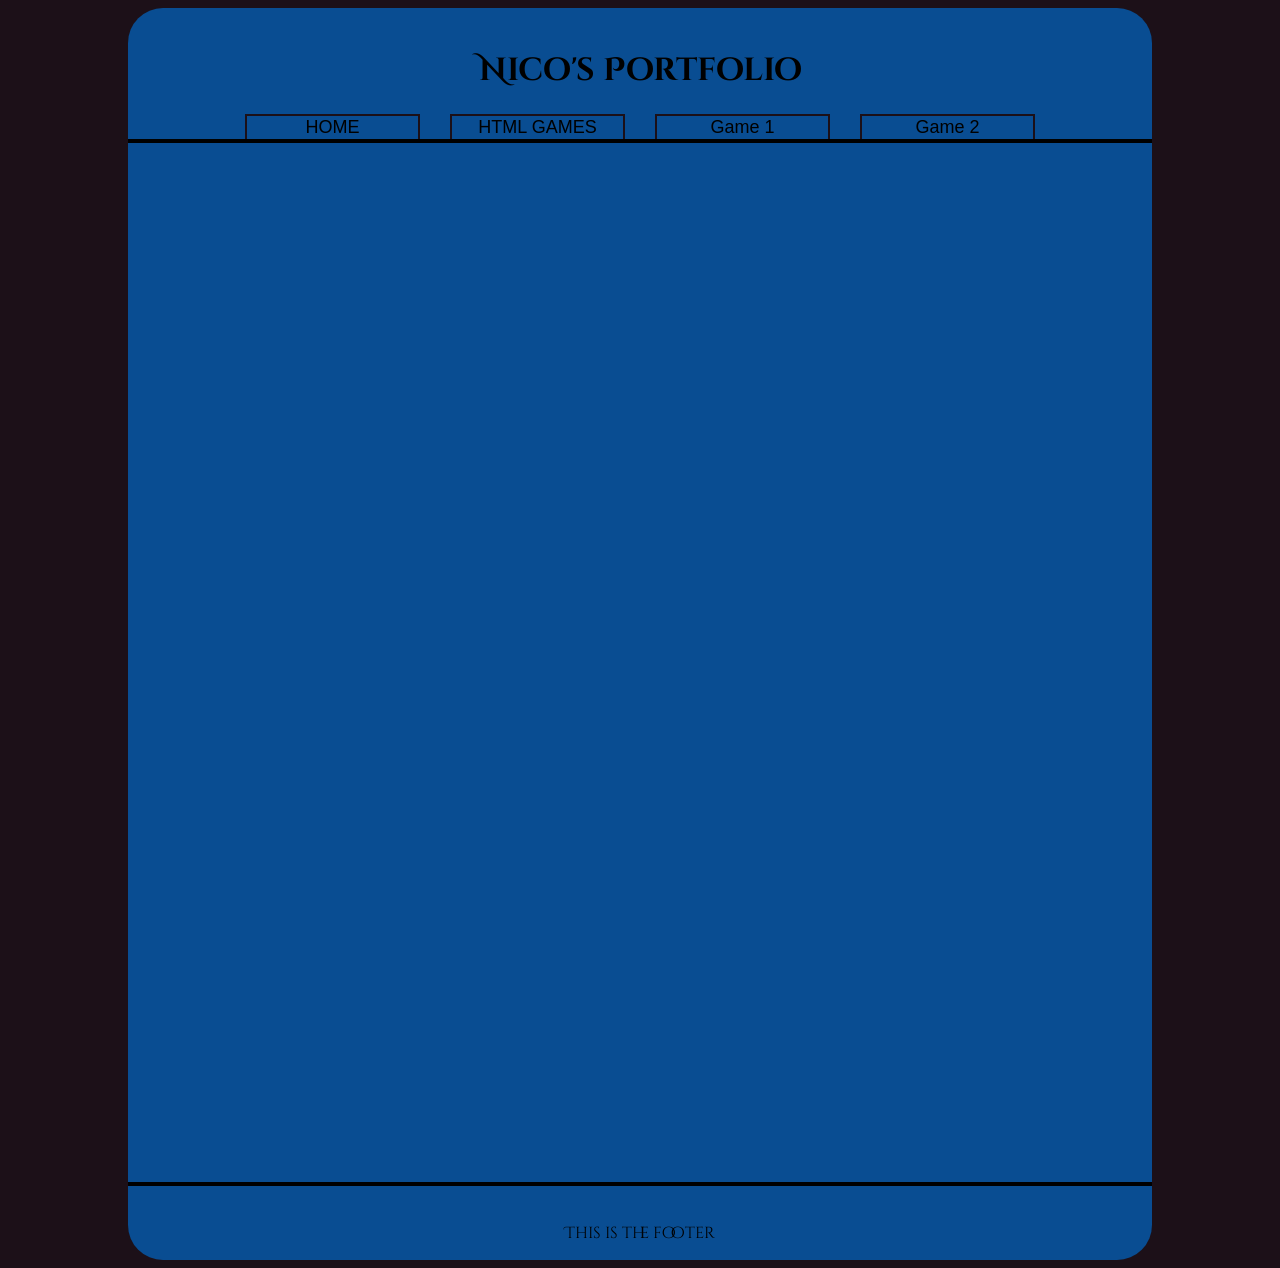
==== Game1.html @ 52111541 "Initial commit" ====
<!DOCTYPE html>
<html lang="en">
<head>
    <meta charset="UTF-8">
    <meta name="viewport" content="width=device-width, initial-scale=1.0">
    <title>Game1</title>
    <link rel="stylesheet" href="shared.css">
    <script type="module" src="CustomElements.js"></script>
    <link rel="preconnect" href="https://fonts.googleapis.com">
    <link rel="preconnect" href="https://fonts.gstatic.com" crossorigin>
    <link href="https://fonts.googleapis.com/css2?family=Cinzel+Decorative:wght@400;700;900&display=swap" rel="stylesheet">
</head>
<body>
    <my-header></my-header>

    <my-footer></my-footer>
</body>
</html>
---- shared.css ----
.cinzel-decorative-regular {
  font-family: "Cinzel Decorative", serif;
  font-weight: 400;
  font-style: normal;
}

html {
    background-color: #1c1018;
    display: flex;
    justify-content: center;
    font-family: "Cinzel Decorative";
}

/* button { */
    /* font-family: ""; */
/* } */

body {
    background-color: #094d92;
    width: 80%;
    min-height: 90vw;
    border-radius: 35px;
    display: flex;
    flex-direction: column;
    align-items: center;
    position: relative;
    padding-bottom: 100px;
    
}

my-header {
    display: contents;
}

my-footer {
    display: contents;
}

my-opener {
    display: contents;
}

header {
    border-bottom: black 4px solid;
    width: 100%;
    display: flex;
    flex-direction: column;
    align-items: center;
    justify-content: center;
    padding-top: 20px;
}

#navigationButtons {
    display: flex;
    flex-direction: row;
    align-items: center;
    gap: 30px;
}

#navigationButtons button {
    background: none;
    width: 175px;
    font-size: 18px;
    border: #1c1018 2px solid;
    border-bottom: none;
    transition: border-color 0.3s linear;
}

#navigationButtons button:hover {
    border-color: #50223f;
}

#contentButtons {
    display: flex;
    flex-direction: column;
    align-items: center;
    gap: 20px;
}

#opener {
    background-color: #50223f;
    position: fixed;
    top: 40%;
    left: 50%;
    transform: translate(-50%, -50%);
    width: 300px;
    height: 300px;
}

#opener form {
    display: flex;
    flex-direction: column;
    padding: 25px;
    row-gap: 15px;
    font-size: 40px;
}

#opener form label {
    display: flex;
    flex-direction: column;
}

#opener form input {
    font-size: 16px;
}

#contentButtons button {
    background: none;
    width: 175px;
    font-size: 18px;
    border: #1c1018 2px solid;
    transition: border-color 0.3s linear;
}

#contentButtons button:hover {
    border-color: #50223f;
}

footer {
    border-top: black 4px solid;
    width: 100%;
    display: flex;
    justify-content: center;
    padding-top: 20px;
    position: absolute;
    bottom: 0px;
    
}
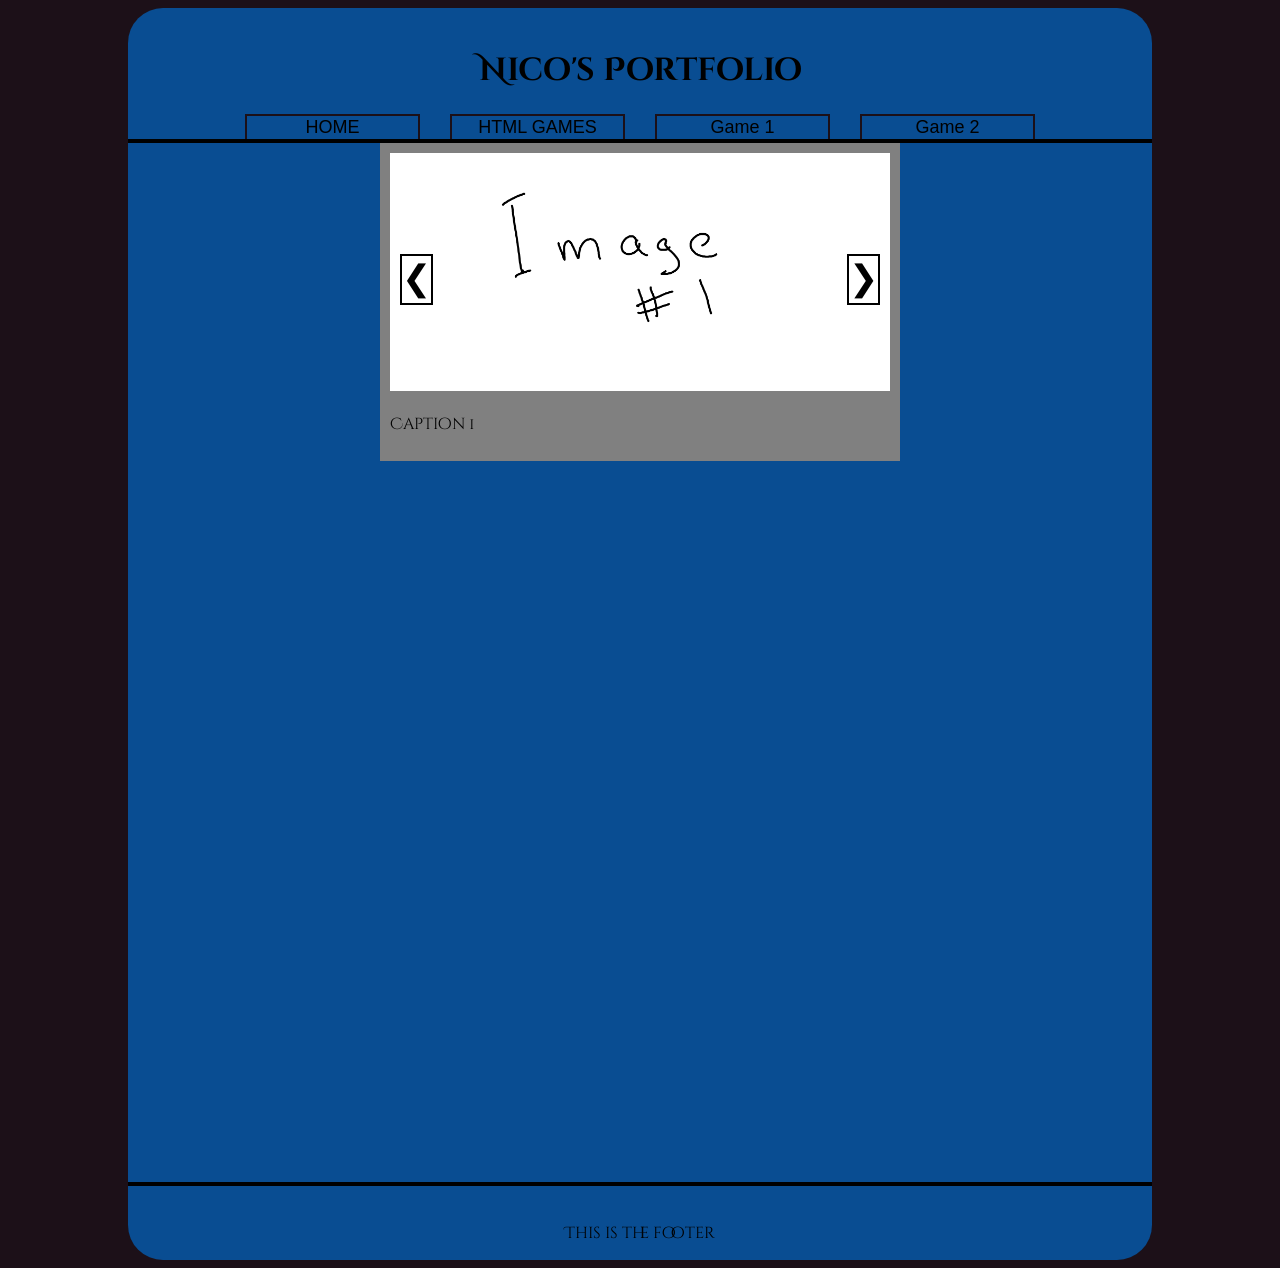
==== commit 8d82f967: "half add image slider half add image slider" ====
--- a/Game1.html
+++ b/Game1.html
@@ -5,6 +5,7 @@
     <meta name="viewport" content="width=device-width, initial-scale=1.0">
     <title>Game1</title>
     <link rel="stylesheet" href="shared.css">
+    <link rel="stylesheet" href="GamePage.css">
     <script type="module" src="CustomElements.js"></script>
     <link rel="preconnect" href="https://fonts.googleapis.com">
     <link rel="preconnect" href="https://fonts.gstatic.com" crossorigin>
@@ -13,6 +14,30 @@
 <body>
     <my-header></my-header>
 
+    <div id=" bodyContainer">
+        <div id="ImageContainer">
+            <div class="slide">
+                <img src="Images/Image1.png" alt="">
+                <p>Caption 1</p>
+            </div>
+            <div class="slide">
+                <img src="Images/Image2.png" alt="">
+                <p>Caption 2</p>
+            </div>
+            <div class="slide">
+                <img src="Images/Image3.png" alt="">
+                <p>Caption 3</p>
+            
+            </div>
+
+            <a id="prevImg">&#10094;</a>
+            <a id="nextImg">&#10095;</a>
+
+            
+        </div>
+    </div>
+
     <my-footer></my-footer>
 </body>
-</html>+</html>
+<script src="GamePage.js"></script>
--- a/GamePage.css
+++ b/GamePage.css
@@ -0,0 +1,35 @@
+#bodyContainer {
+    display: felx;
+    flex-direction: column;
+    align-items: center;
+    margin: 20px;
+}
+
+#ImageContainer {
+    background-color: grey;
+    position: relative;
+    padding: 10px;
+    max-width: 500px;
+
+}
+
+.slide img {
+    width: 100%;
+    object-fit: contain;
+}
+
+#prevImg, #nextImg {
+    cursor: pointer;
+    position: absolute;
+    top: 35%;
+    font-size: 35px;
+    border: 2px black solid;
+}
+
+#prevImg {
+    left: 20px;
+}
+
+#nextImg {
+    right: 20px;
+}
